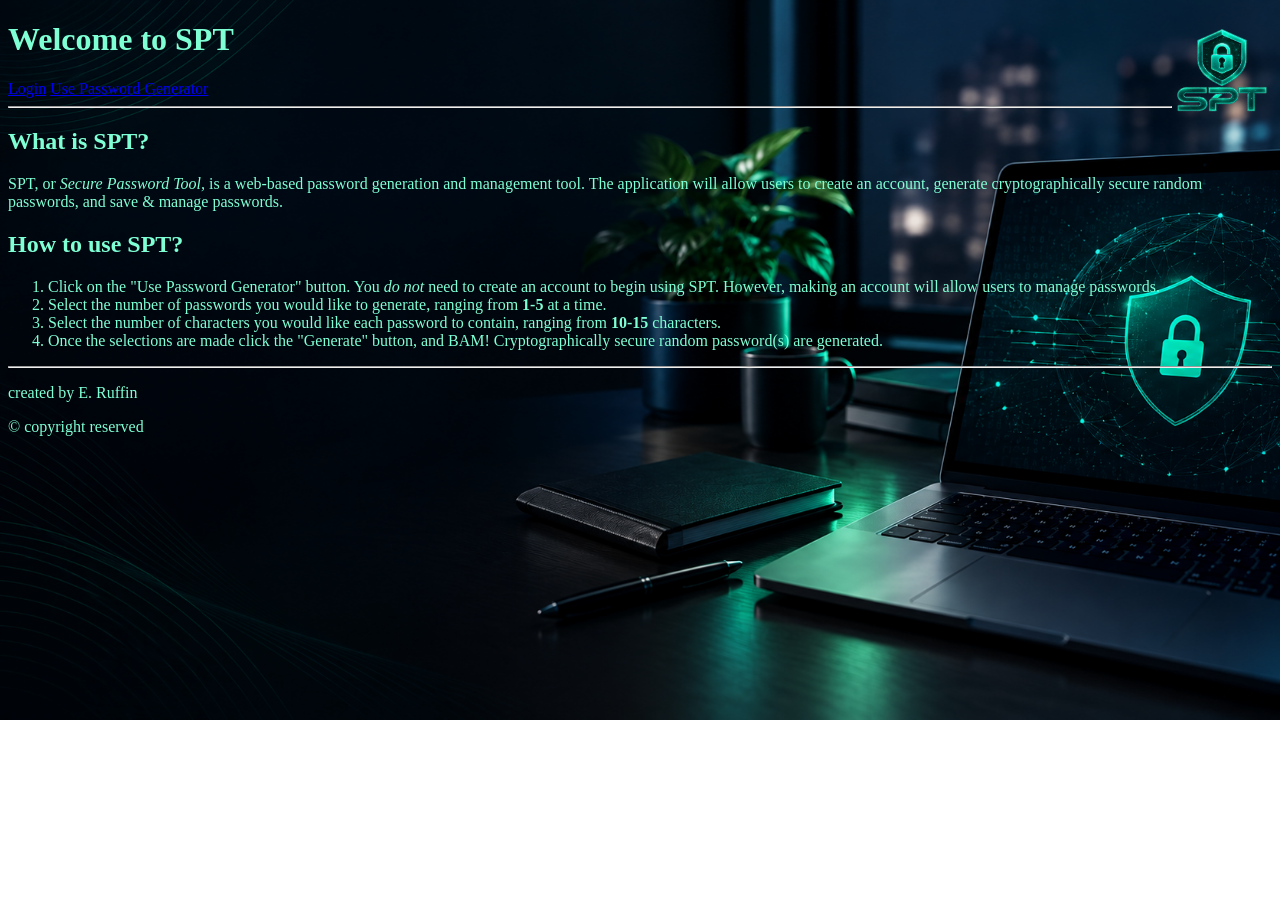
==== SWE/SPT/app/frontend/pages/index.html @ f5da405f "added css styling, SPT description and steps to use, and header/footer content" ====
<!DOCTYPE html>
<html lang="en">
    <head>
        <meta charset="UTF-8">
        <meta name="viewport" content="width=device-width, initial-scale=1.0">

        <title>Homepage</title>
        <link rel="icon" href="../assets/images/spt_favicon.png">
        <link rel="stylesheet" href="../styles/base.css">
        <link rel="stylesheet" href="../styles/index.css">
    </head>

    <body>
        <header>
            <h1>Welcome to SPT
            <img
                src="../assets/images/true_spt_logo_transparent.png"
                alt="SPT Logo"
                height="100"
            >
            </h1>

            <a href="login.html">Login</a>
            <a href="password_gen.html">Use Password Generator</a>
            <hr>

        </header>

        <main>
            <h2>What is SPT?</h2>
            <p>
                SPT, or <em>Secure Password Tool,</em> is a web-based password generation and
                management tool. The application will allow users to create an account,
                generate cryptographically secure random passwords, and save & manage passwords.
            </p>

            <h2>How to use SPT?</h2>
            <ol>
                <li>
                    Click on the "Use Password Generator" button. You <em>do not</em> need to
                    create an account to begin using SPT. However, making an account will allow
                    users to manage passwords.
                </li>

                <li>
                    Select the number of passwords you would like to generate, ranging from
                    <strong>1-5</strong> at a time.
                </li>

                <li>
                    Select the number of characters you would like each password to contain, ranging
                    from <strong>10-15</strong> characters.
                </li>

                <li>
                    Once the selections are made click the "Generate" button, and BAM! Cryptographically
                    secure random password(s) are generated.
                </li>
            </ol>
        </main>

        <footer>
            <hr>
            <p>created by E. Ruffin</p>
            &copy; copyright reserved
        </footer>

    </body>
</html>
---- SWE/SPT/app/frontend/styles/base.css ----
body{
    background-image: url(../assets/images/spt_background.png);
    background-size: cover;
    background-repeat: no-repeat;
    color: aquamarine;
    font-family: 'Times New Roman';
}
---- SWE/SPT/app/frontend/styles/index.css ----
img{
    float: right;
}
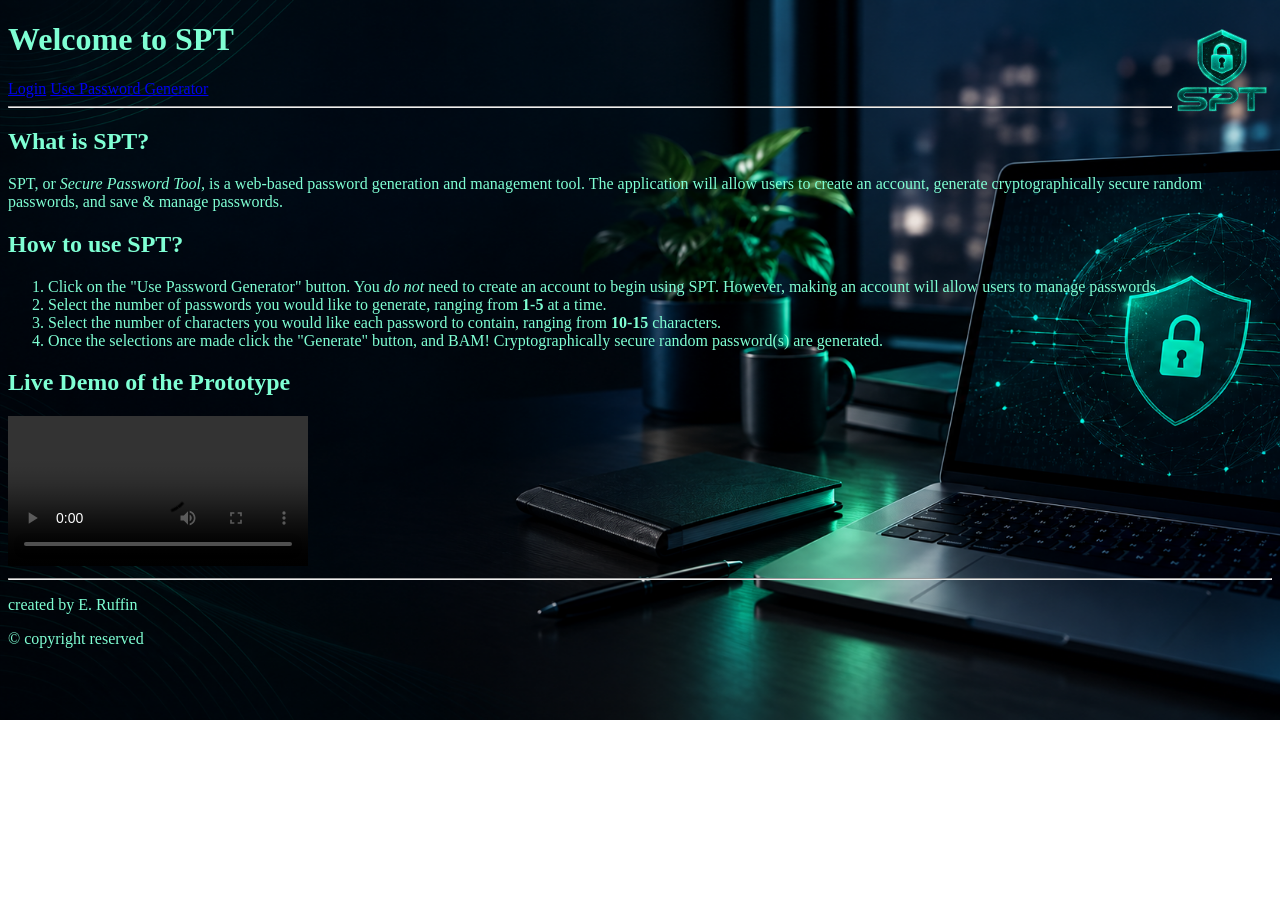
==== commit 4fe45fa6: "added the styling for the live demo" ====
--- a/SWE/SPT/app/frontend/pages/index.html
+++ b/SWE/SPT/app/frontend/pages/index.html
@@ -57,6 +57,12 @@
                     secure random password(s) are generated.
                 </li>
             </ol>
+
+            <h2>Live Demo of the Prototype</h2>
+            <video
+            src="../assets/videos/live_prototype_demo.mov"
+            controls
+            >Live Demo</video>
         </main>
 
         <footer>
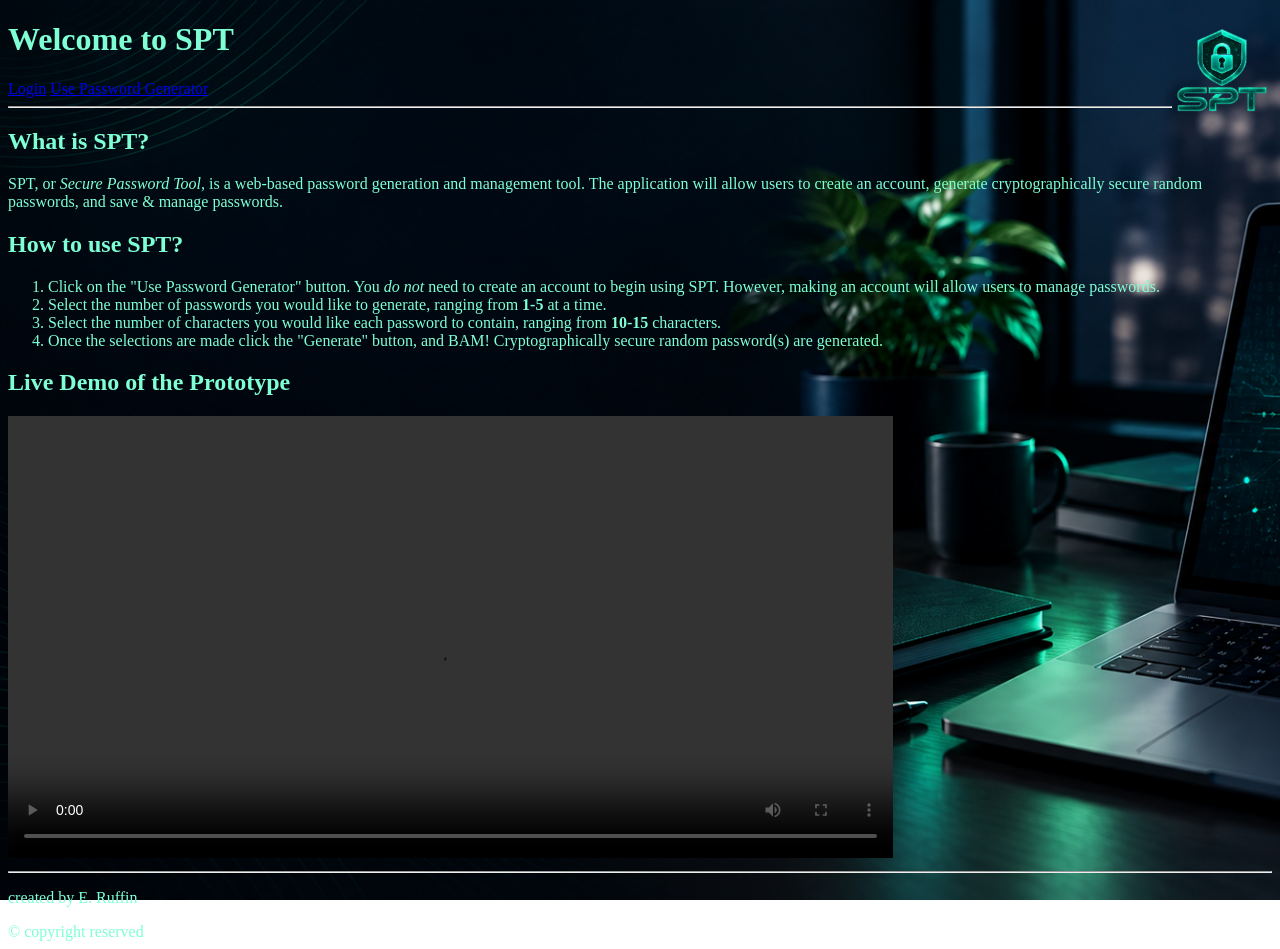
==== commit 73737b59: "added the live demo to the page" ====
--- a/SWE/SPT/app/frontend/pages/index.html
+++ b/SWE/SPT/app/frontend/pages/index.html
@@ -70,6 +70,5 @@
             <p>created by E. Ruffin</p>
             &copy; copyright reserved
         </footer>
-
     </body>
 </html>
--- a/SWE/SPT/app/frontend/styles/base.css
+++ b/SWE/SPT/app/frontend/styles/base.css
@@ -2,6 +2,8 @@
     background-image: url(../assets/images/spt_background.png);
     background-size: cover;
     background-repeat: no-repeat;
+    background-attachment: fixed;
+
     color: aquamarine;
     font-family: 'Times New Roman';
 }
--- a/SWE/SPT/app/frontend/styles/index.css
+++ b/SWE/SPT/app/frontend/styles/index.css
@@ -1,3 +1,9 @@
 img{
     float: right;
 }
+
+video{
+    width: 70%;
+    height: auto;
+    object-fit: contain;
+}
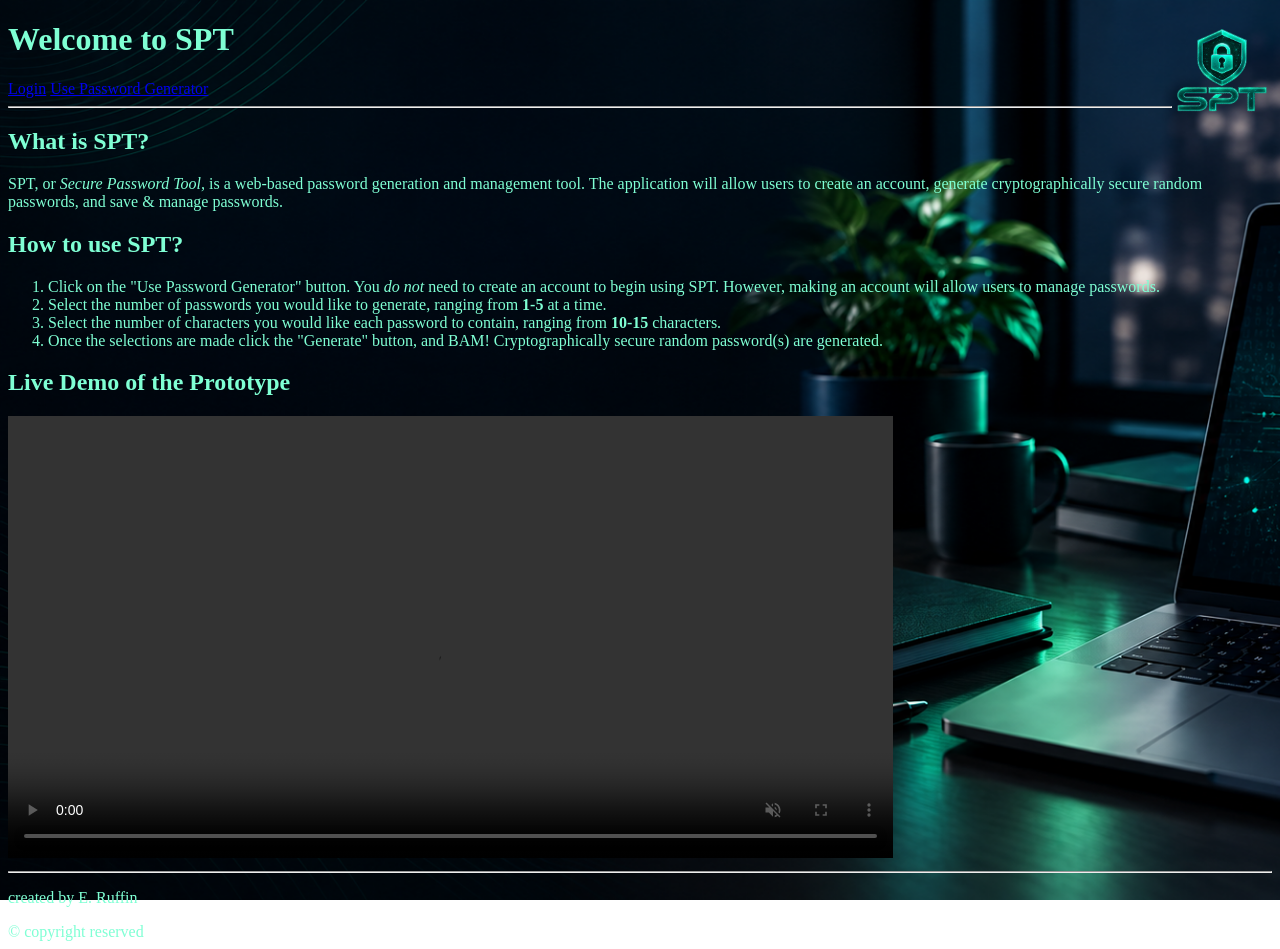
==== commit 5e924450: "added video demo configurations" ====
--- a/SWE/SPT/app/frontend/pages/index.html
+++ b/SWE/SPT/app/frontend/pages/index.html
@@ -59,10 +59,9 @@
             </ol>
 
             <h2>Live Demo of the Prototype</h2>
-            <video
-            src="../assets/videos/live_prototype_demo.mov"
-            controls
-            >Live Demo</video>
+            <video controls muted autoplay loop playsinline>
+                <source src="../assets/videos/live_prototype_demo.mov">
+            </video>
         </main>
 
         <footer>
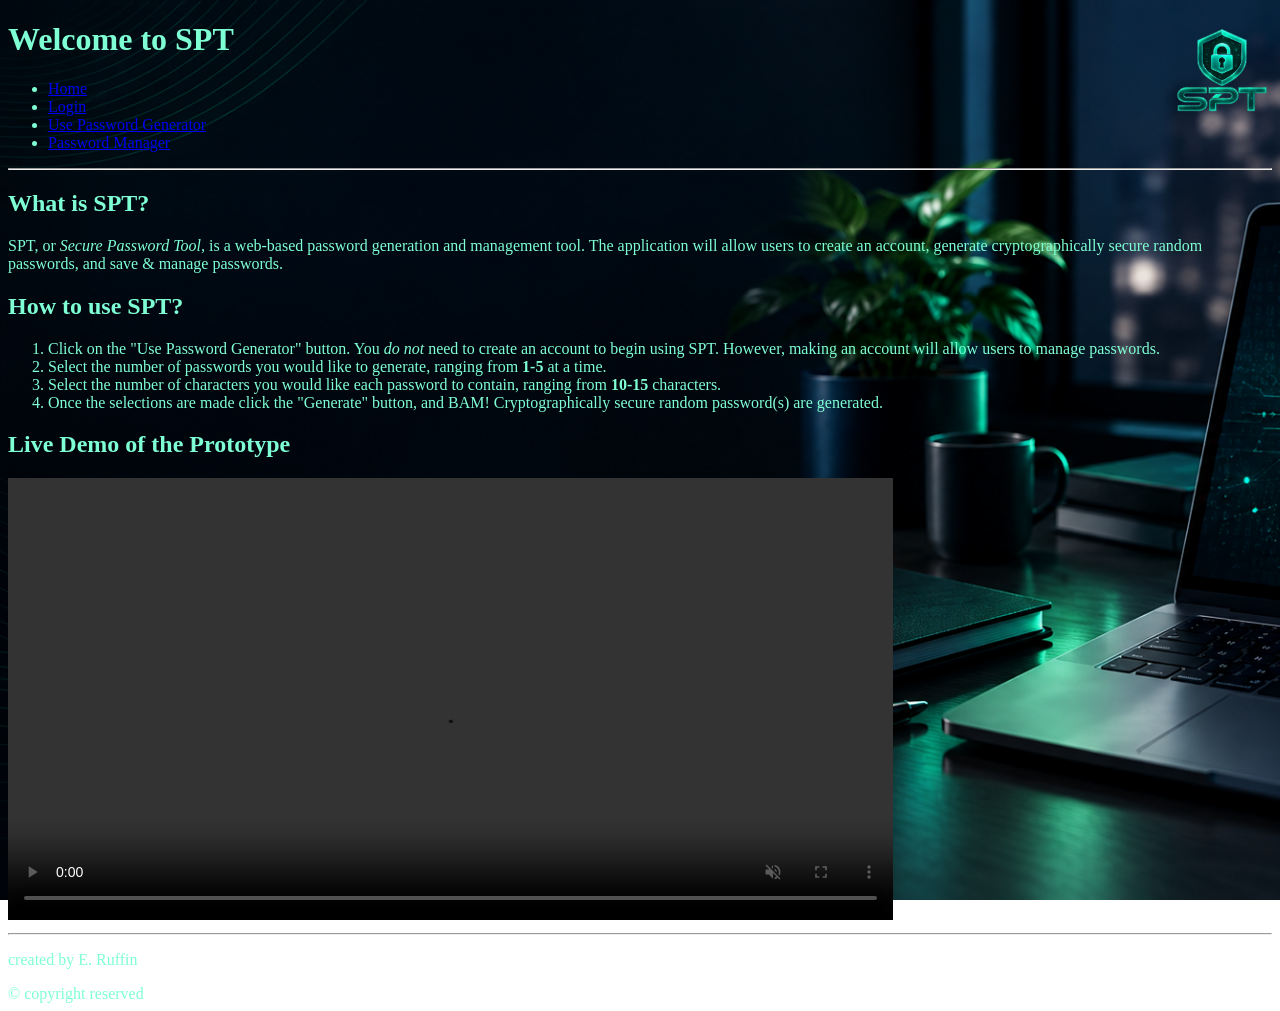
==== commit a32103a6: "added navigation bar with links to main SPT pages" ====
--- a/SWE/SPT/app/frontend/pages/index.html
+++ b/SWE/SPT/app/frontend/pages/index.html
@@ -12,30 +12,37 @@
 
     <body>
         <header>
-            <h1>Welcome to SPT
-            <img
-                src="../assets/images/true_spt_logo_transparent.png"
-                alt="SPT Logo"
-                height="100"
-            >
+            <h1>
+                Welcome to SPT
+                <img
+                    src="../assets/images/true_spt_logo_transparent.png"
+                    alt="SPT Logo"
+                    height="100"
+                >
             </h1>
 
-            <a href="login.html">Login</a>
-            <a href="password_gen.html">Use Password Generator</a>
+            <nav class="navbar">
+                <ul>
+                    <li><a href="index.html">Home</a></li>
+                    <li><a href="login.html">Login</a></li>
+                    <li><a href="password_gen.html">Use Password Generator</a></li>
+                    <li><a href="password_manager.html">Password Manager</a></li>
+                </ul>
+            </nav>
             <hr>
 
         </header>
 
         <main>
             <h2>What is SPT?</h2>
-            <p>
+            <p id="spt-description">
                 SPT, or <em>Secure Password Tool,</em> is a web-based password generation and
                 management tool. The application will allow users to create an account,
                 generate cryptographically secure random passwords, and save & manage passwords.
             </p>
 
             <h2>How to use SPT?</h2>
-            <ol>
+            <ol id="steps">
                 <li>
                     Click on the "Use Password Generator" button. You <em>do not</em> need to
                     create an account to begin using SPT. However, making an account will allow
--- a/SWE/SPT/app/frontend/styles/base.css
+++ b/SWE/SPT/app/frontend/styles/base.css
@@ -5,5 +5,6 @@
     background-attachment: fixed;
 
     color: aquamarine;
-    font-family: 'Times New Roman';
+    font-family: 'Times New Roman', Times, serif;
+    font-size: 1em;
 }
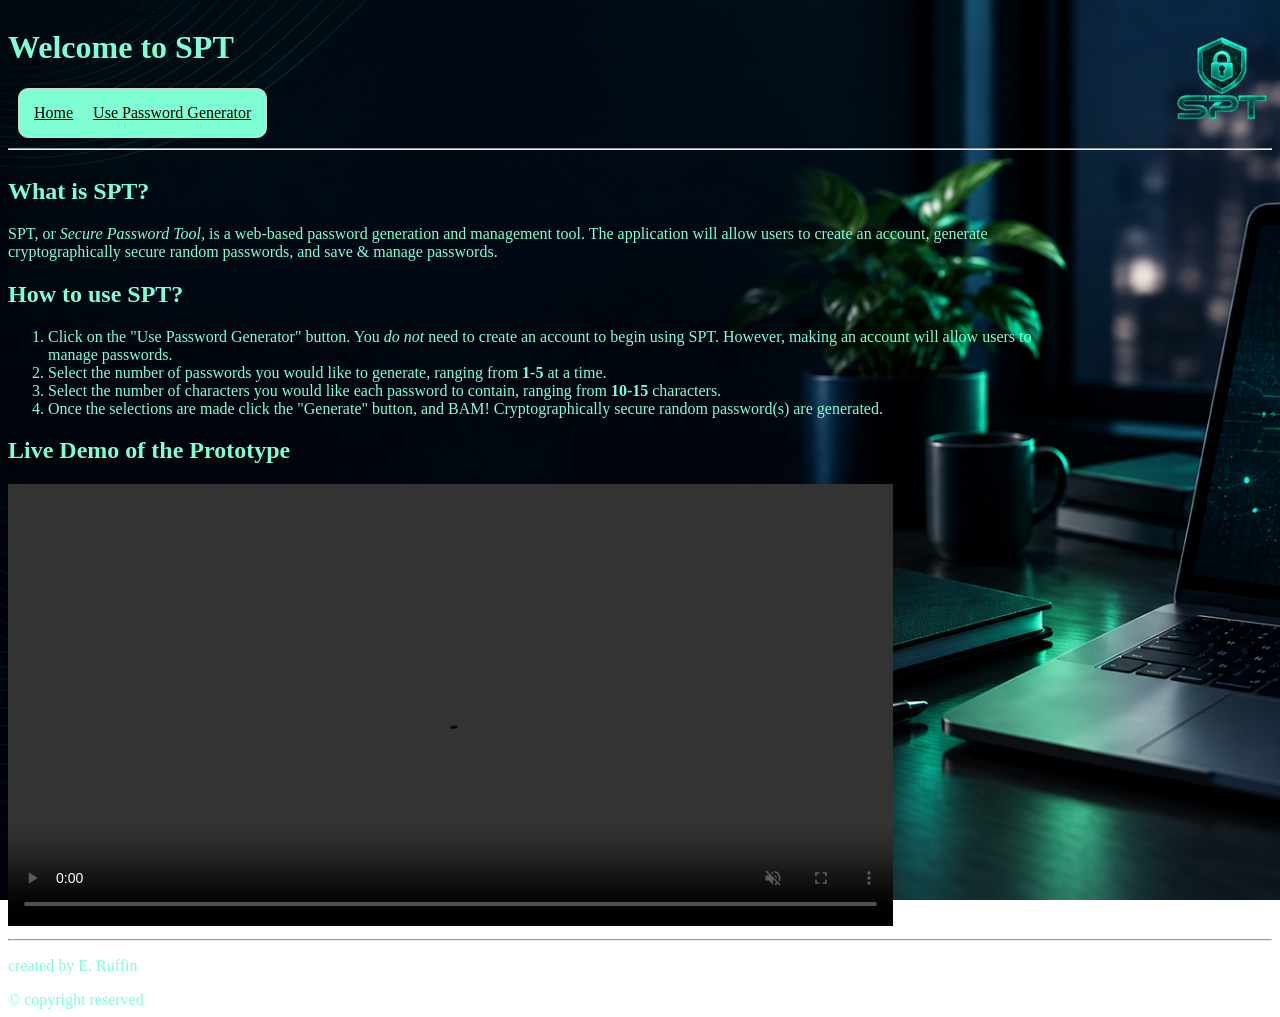
==== commit c39b9d62: "removing the login and password manager links from the navigation bar" ====
--- a/SWE/SPT/app/frontend/pages/index.html
+++ b/SWE/SPT/app/frontend/pages/index.html
@@ -24,9 +24,7 @@
             <nav class="navbar">
                 <ul>
                     <li><a href="index.html">Home</a></li>
-                    <li><a href="login.html">Login</a></li>
                     <li><a href="password_gen.html">Use Password Generator</a></li>
-                    <li><a href="password_manager.html">Password Manager</a></li>
                 </ul>
             </nav>
             <hr>
--- a/SWE/SPT/app/frontend/styles/base.css
+++ b/SWE/SPT/app/frontend/styles/base.css
@@ -1,10 +1,45 @@
+.navbar ul{
+    list-style-type: none;
+    margin: 10px;
+    padding: 5px;
+    display: flex;
+    gap: 0rem;
+    background-color: aquamarine;
+    width: fit-content;
+
+    border: 1px solid lightgray;
+    border-radius: 10px;
+}
+
+ul a{
+    display: block;
+    color: black;
+    text-align: center;
+    padding: 10px;
+}
+
+ul a:hover{
+    background-color: black;
+    color: aquamarine;
+}
+
 body{
     background-image: url(../assets/images/spt_background.png);
     background-size: cover;
     background-repeat: no-repeat;
     background-attachment: fixed;
+    display: flex;
+    flex-direction: column;
 
     color: aquamarine;
     font-family: 'Times New Roman', Times, serif;
     font-size: 1em;
 }
+
+img{
+    float: right;
+}
+
+footer{
+    margin-top: auto;
+}
--- a/SWE/SPT/app/frontend/styles/index.css
+++ b/SWE/SPT/app/frontend/styles/index.css
@@ -1,9 +1,13 @@
-img{
-    float: right;
-}
-
 video{
     width: 70%;
     height: auto;
     object-fit: contain;
+}
+
+#spt-description{
+    width: 1000px;
+}
+
+#steps{
+    width: 1000px;
 }
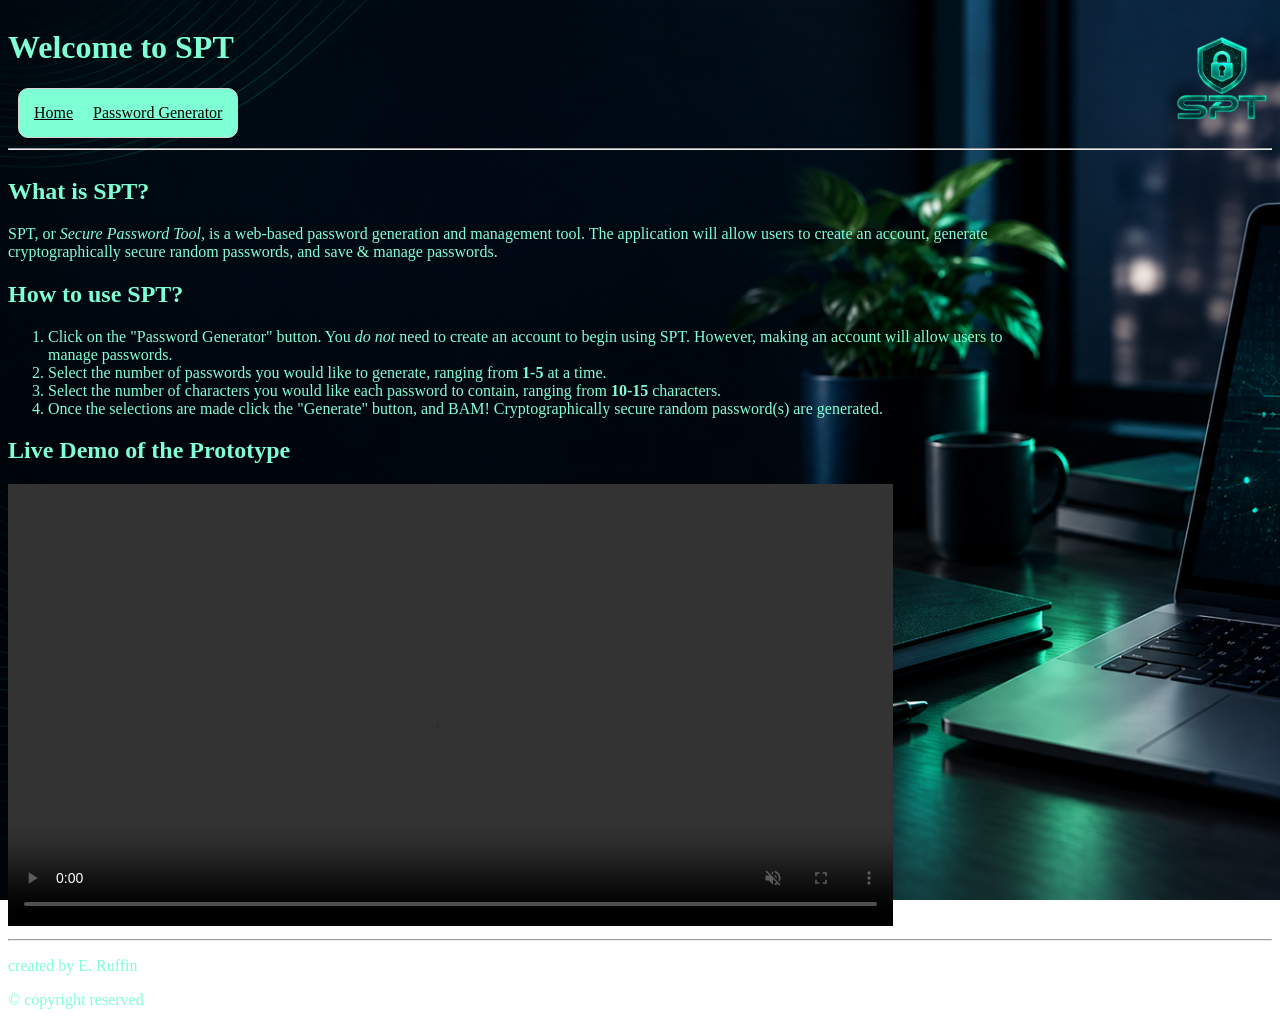
==== commit b43bc372: "changed the navigation bar link from 'use password generator' to 'password generator'" ====
--- a/SWE/SPT/app/frontend/pages/index.html
+++ b/SWE/SPT/app/frontend/pages/index.html
@@ -24,7 +24,7 @@
             <nav class="navbar">
                 <ul>
                     <li><a href="index.html">Home</a></li>
-                    <li><a href="password_gen.html">Use Password Generator</a></li>
+                    <li><a href="password_gen.html">Password Generator</a></li>
                 </ul>
             </nav>
             <hr>
@@ -42,7 +42,7 @@
             <h2>How to use SPT?</h2>
             <ol id="steps">
                 <li>
-                    Click on the "Use Password Generator" button. You <em>do not</em> need to
+                    Click on the "Password Generator" button. You <em>do not</em> need to
                     create an account to begin using SPT. However, making an account will allow
                     users to manage passwords.
                 </li>
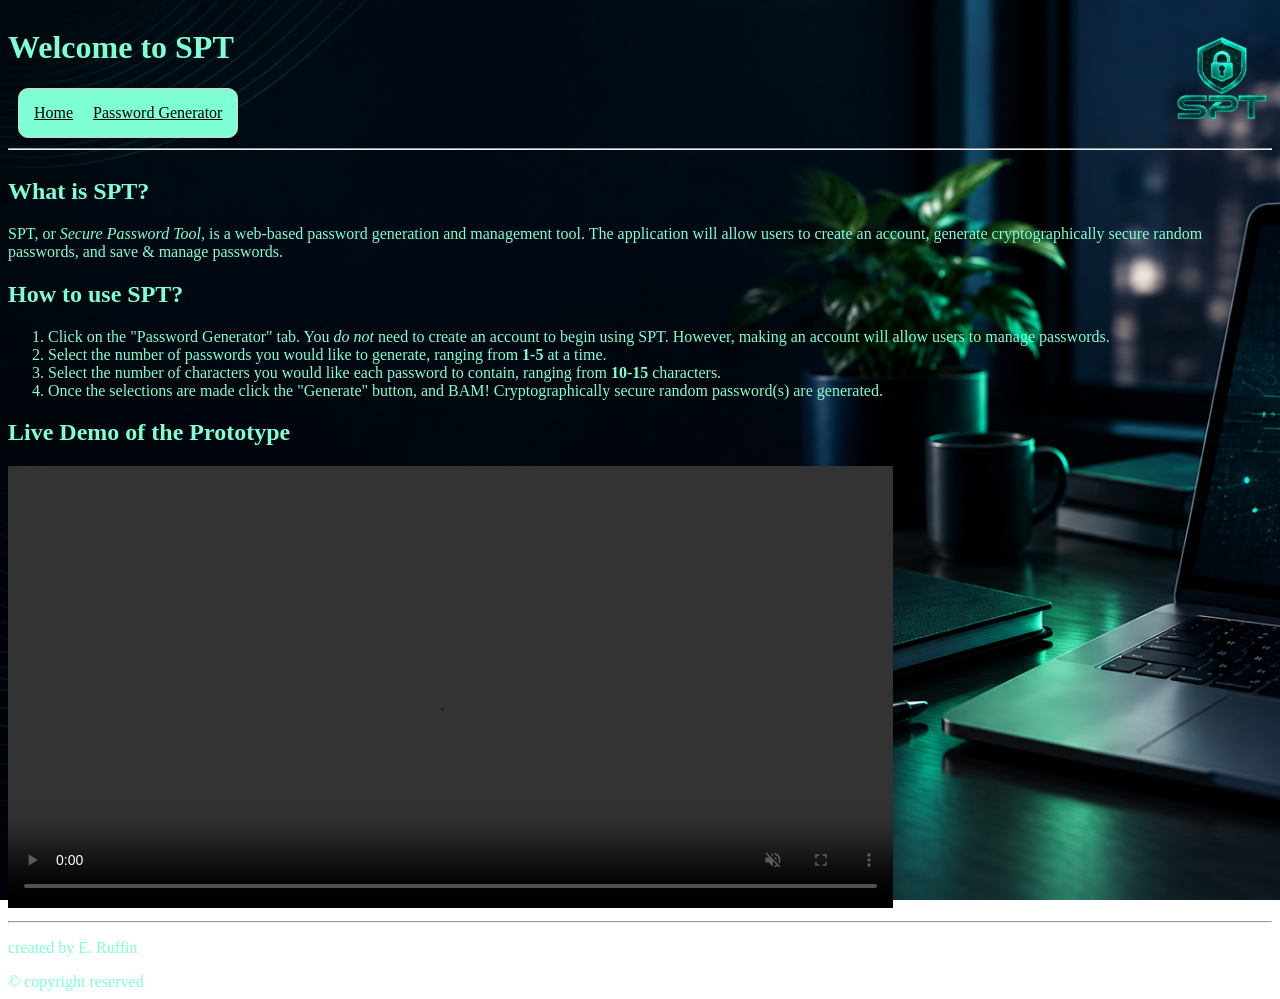
==== commit 990ef590: "organized content into div containers" ====
--- a/SWE/SPT/app/frontend/pages/index.html
+++ b/SWE/SPT/app/frontend/pages/index.html
@@ -32,36 +32,42 @@
         </header>
 
         <main>
-            <h2>What is SPT?</h2>
-            <p id="spt-description">
-                SPT, or <em>Secure Password Tool,</em> is a web-based password generation and
-                management tool. The application will allow users to create an account,
-                generate cryptographically secure random passwords, and save & manage passwords.
-            </p>
+            <div class="spt-overview">
+                <div class="spt-description">
+                    <h2>What is SPT?</h2>
+                    <p>
+                        SPT, or <em>Secure Password Tool,</em> is a web-based password generation and
+                        management tool. The application will allow users to create an account,
+                        generate cryptographically secure random passwords, and save & manage passwords.
+                    </p>
+                </div>
 
-            <h2>How to use SPT?</h2>
-            <ol id="steps">
-                <li>
-                    Click on the "Password Generator" button. You <em>do not</em> need to
-                    create an account to begin using SPT. However, making an account will allow
-                    users to manage passwords.
-                </li>
+                <div class="spt-guide">
+                    <h2>How to use SPT?</h2>
+                    <ol>
+                        <li>
+                            Click on the "Password Generator" tab. You <em>do not</em> need to
+                            create an account to begin using SPT. However, making an account will allow
+                            users to manage passwords.
+                        </li>
 
-                <li>
-                    Select the number of passwords you would like to generate, ranging from
-                    <strong>1-5</strong> at a time.
-                </li>
+                        <li>
+                            Select the number of passwords you would like to generate, ranging from
+                            <strong>1-5</strong> at a time.
+                        </li>
 
-                <li>
-                    Select the number of characters you would like each password to contain, ranging
-                    from <strong>10-15</strong> characters.
-                </li>
+                        <li>
+                            Select the number of characters you would like each password to contain, ranging
+                            from <strong>10-15</strong> characters.
+                        </li>
 
-                <li>
-                    Once the selections are made click the "Generate" button, and BAM! Cryptographically
-                    secure random password(s) are generated.
-                </li>
-            </ol>
+                        <li>
+                            Once the selections are made click the "Generate" button, and BAM! Cryptographically
+                            secure random password(s) are generated.
+                        </li>
+                    </ol>
+                </div>
+            </div>
 
             <h2>Live Demo of the Prototype</h2>
             <video controls muted autoplay loop playsinline>
